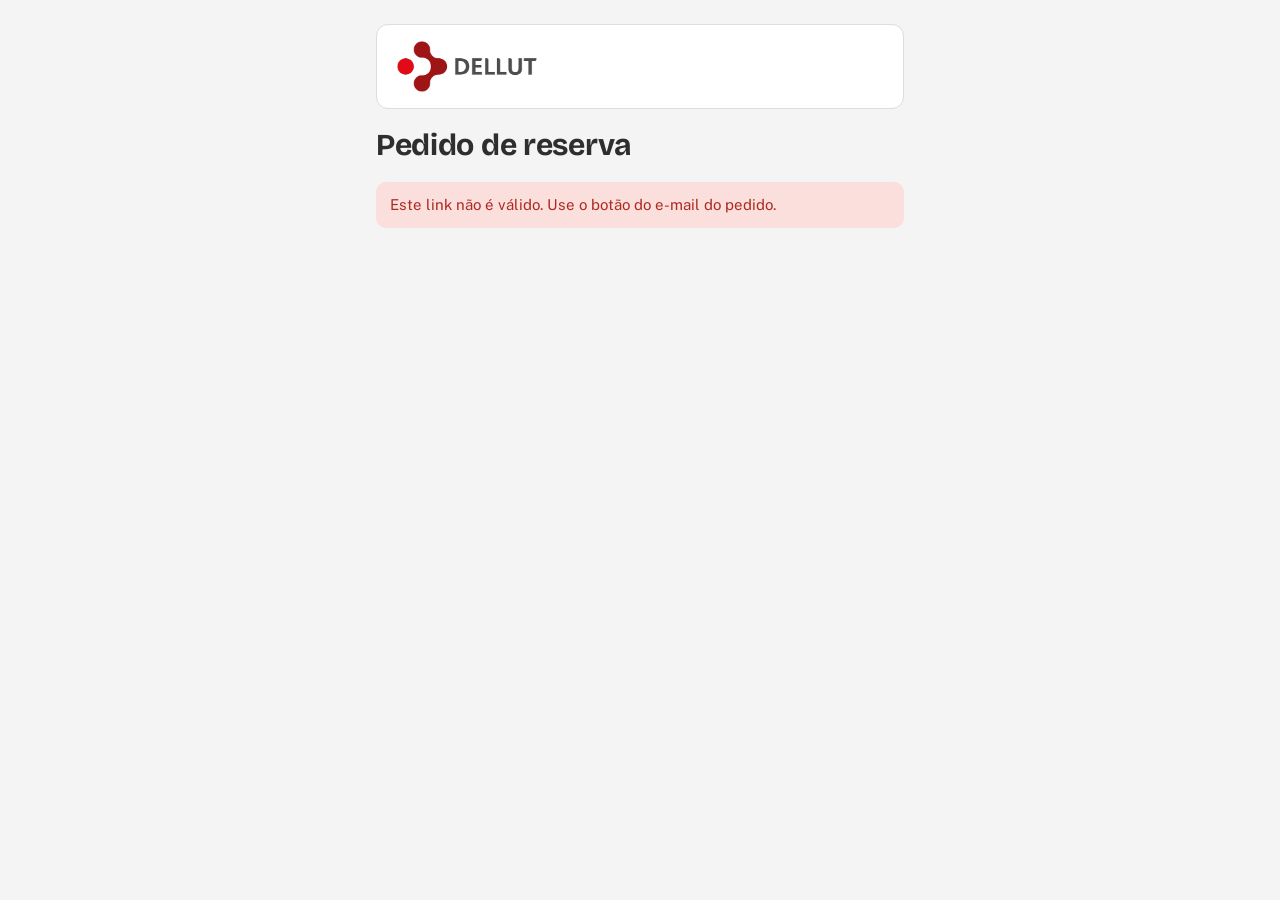
==== aprovar.html @ 620d36f0 "Update" ====
<!DOCTYPE html>
<html lang="pt-BR">
<head>
<meta charset="utf-8">
<meta name="viewport" content="width=device-width, initial-scale=1">
<meta name="robots" content="noindex">
<title>Aprovação de reserva · Dellut</title>
<link rel="icon" type="image/png" href="assets/logo.png">
<link rel="preconnect" href="https://fonts.googleapis.com">
<link rel="stylesheet" href="https://fonts.googleapis.com/css2?family=Bricolage+Grotesque:opsz,wght@12..96,600;12..96,700&family=Public+Sans:wght@400;500;600&display=swap">
<link rel="stylesheet" href="assets/styles.css">
</head>
<body>
<div class="wrap narrow">
  <header class="brand compact"><img src="assets/logo.png" alt="Dellut" width="140" height="51"></header>
  <h1 id="titulo">Pedido de reserva</h1>
  <div id="conteudo"><p class="free">Carregando o pedido…</p></div>
</div>
<script src="config.js"></script>
<script src="assets/comum.js"></script>
<script src="assets/aprovar.js"></script>
</body>
</html>
---- assets/styles.css ----
/* Reserva de Veículo · Frota Dellut
   Layout: coluna única estreita; cabeçalho com logo, cartões dos carros, formulário, agenda da semana. */
:root {
  --bg: #F4F4F4; --surface: #FFFFFF; --fg: #2E2E2E; --muted: #666666; --line: #DEDCDC;
  --accent: #9F1516; --accent-fg: #FFFFFF; --accent-soft: #F8E8E8;
  --brand-red: #E20A16; --brand-gray: #4D4D4D;
  --ok: #1D7448; --ok-bg: #E1F2E8; --warn: #8F5E00; --warn-bg: #FAEFD6; --bad: #AE2A21; --bad-bg: #FADFDC;
  --band: #1F4E9C;
  --f-display: "Bricolage Grotesque", "Segoe UI", system-ui, sans-serif;
  --f-body: "Public Sans", "Segoe UI", system-ui, sans-serif;
  --f-mono: "JetBrains Mono", ui-monospace, Menlo, Consolas, monospace;
}
@media (prefers-color-scheme: dark) {
  :root {
    --bg: #141414; --surface: #1E1E1E; --fg: #EDEDED; --muted: #A3A3A3; --line: #333333;
    --accent: #F0767A; --accent-fg: #1A0405; --accent-soft: #3A1E1F;
    --ok: #6CCB97; --ok-bg: #16322A; --warn: #E4B55C; --warn-bg: #382B12; --bad: #EE8A82; --bad-bg: #3B1C1A;
    --band: #2D63B8; color-scheme: dark;
  }
}
* { box-sizing: border-box; }
body { margin: 0; background: var(--bg); color: var(--fg); font-family: var(--f-body); font-size: 15px; line-height: 1.45; }
.wrap { max-width: 760px; margin: 0 auto; padding: 24px 16px 64px; display: flex; flex-direction: column; gap: 20px; }
.wrap.narrow { max-width: 560px; }
h1 { font-family: var(--f-display); font-weight: 700; font-size: 1.9rem; line-height: 1.1; margin: 0; letter-spacing: -.01em; text-wrap: balance; }
h2 { font-family: var(--f-display); font-weight: 600; font-size: 1.15rem; margin: 0; }
.sub { color: var(--muted); margin: 6px 0 0; }

.brand { background: #FFFFFF; border: 1px solid var(--line); border-radius: 12px; padding: 16px 20px; display: flex; flex-wrap: wrap; align-items: center; gap: 12px 24px; }
.brand img { width: 168px; height: auto; display: block; }
.brand h1 { color: var(--brand-gray); }
.brand .sub { color: #666666; margin-top: 4px; }
.brand > div { flex: 1 1 260px; min-width: 0; border-left: 3px solid var(--brand-red); padding-left: 16px; }
.brand.compact img { width: 140px; }
@media (max-width: 540px) { .brand > div { border-left: 0; padding-left: 0; } }

.panel { background: var(--surface); border: 1px solid var(--line); border-radius: 12px; padding: 18px; display: flex; flex-direction: column; gap: 14px; }
.cars { display: grid; grid-template-columns: repeat(2, minmax(0, 1fr)); gap: 12px; }
.car { background: var(--surface); border: 1px solid var(--line); border-radius: 12px; padding: 14px; display: flex; flex-direction: column; gap: 8px; align-items: flex-start; }
.car .nm { font-family: var(--f-display); font-weight: 700; font-size: 1.15rem; }
.car .rz { font-size: .85rem; color: var(--warn); font-weight: 600; }

.plate { display: inline-flex; flex-direction: column; border: 1.5px solid #111; border-radius: 4px; overflow: hidden; background: #fff; color: #111; font-family: var(--f-mono); line-height: 1; }
.plate::before { content: "BRASIL"; background: var(--band); color: #fff; font: 600 .5rem var(--f-body); letter-spacing: .15em; text-align: center; padding: 2px 6px; }
.plate span { padding: 4px 10px; font-size: .95rem; letter-spacing: .08em; }
.plate.sm span { padding: 2px 6px; font-size: .75rem; }

form { display: grid; grid-template-columns: repeat(2, minmax(0, 1fr)); gap: 12px; }
.full { grid-column: 1 / -1; }
@media (max-width: 540px) { form, .cars { grid-template-columns: minmax(0, 1fr); } }
label { display: flex; flex-direction: column; gap: 5px; font-size: .78rem; font-weight: 600; text-transform: uppercase; letter-spacing: .05em; color: var(--muted); }
input, select, textarea { font: inherit; font-size: 15px; text-transform: none; letter-spacing: 0; color: var(--fg); background: var(--bg); border: 1px solid var(--line); border-radius: 8px; padding: 9px 10px; min-height: 42px; width: 100%; }
textarea { min-height: 70px; resize: vertical; }
.pair { display: grid; grid-template-columns: minmax(0, 1.3fr) minmax(0, 1fr); gap: 8px; }
input:focus-visible, select:focus-visible, textarea:focus-visible, button:focus-visible { outline: 2px solid var(--accent); outline-offset: 2px; }

.btn { font: inherit; font-weight: 600; border-radius: 8px; border: 1px solid var(--line); background: var(--surface); color: var(--fg); padding: 9px 14px; cursor: pointer; min-height: 40px; }
.btn.primary { background: var(--accent); color: var(--accent-fg); border-color: var(--accent); min-height: 46px; padding: 10px 20px; }
.btn.ok { background: var(--ok); border-color: var(--ok); color: #fff; min-height: 46px; padding: 11px 20px; }
.btn.bad { background: var(--bad); border-color: var(--bad); color: #fff; min-height: 46px; padding: 11px 20px; }
.btn.small { min-height: 34px; padding: 5px 12px; }
.btn:disabled { opacity: .55; cursor: default; }
.row { display: flex; gap: 10px; flex-wrap: wrap; }

.notice { border-radius: 10px; padding: 12px 14px; background: var(--accent-soft); }
.notice.warn { background: var(--warn-bg); color: var(--warn); font-weight: 600; }
.notice.bad { background: var(--bad-bg); color: var(--bad); }
.notice.good { background: var(--ok-bg); color: var(--ok); font-weight: 600; }

.weeknav { display: flex; align-items: center; justify-content: space-between; gap: 8px; }
.weeknav .lbl { font-family: var(--f-display); font-weight: 600; text-align: center; }
.legend { display: flex; gap: 14px; flex-wrap: wrap; font-size: .82rem; color: var(--muted); }
.day { display: grid; grid-template-columns: 58px minmax(0, 1fr); gap: 12px; padding: 12px 0; border-top: 1px solid var(--line); }
.day:first-child { border-top: 0; }
.dl { display: flex; flex-direction: column; line-height: 1.1; }
.dl .wd { font-size: .72rem; text-transform: uppercase; letter-spacing: .06em; color: var(--muted); font-weight: 600; }
.dl .dn { font-family: var(--f-display); font-weight: 700; font-size: 1.5rem; }
.day.today .dn { color: var(--accent); }
.day.past { opacity: .55; }
.list { display: flex; flex-direction: column; gap: 8px; min-width: 0; }
.free { color: var(--muted); font-size: .9rem; padding-top: 5px; }
.res { border: 1px solid var(--line); border-left: 4px solid var(--warn); border-radius: 10px; padding: 10px 12px; display: flex; flex-direction: column; gap: 4px; }
.res.Aprovada { border-left-color: var(--ok); }
.rt { display: flex; flex-wrap: wrap; gap: 8px; align-items: center; justify-content: space-between; }
.rt .left { display: flex; gap: 8px; align-items: center; }
.time { font-family: var(--f-mono); font-variant-numeric: tabular-nums; font-size: .92rem; }
.pill { font-size: .72rem; font-weight: 600; padding: 3px 9px; border-radius: 999px; text-transform: uppercase; letter-spacing: .04em; }
.pill.Pendente { background: var(--warn-bg); color: var(--warn); }
.pill.Aprovada { background: var(--ok-bg); color: var(--ok); }
.meta { color: var(--muted); font-size: .88rem; }
.meta b { color: var(--fg); }

#conteudo { display: flex; flex-direction: column; gap: 16px; }
dl.dados { display: grid; grid-template-columns: auto minmax(0, 1fr); gap: 6px 14px; margin: 0; }
dl.dados dt { color: var(--muted); }
dl.dados dd { margin: 0; font-weight: 600; overflow-wrap: anywhere; }
[hidden] { display: none !important; }
@media (prefers-reduced-motion: reduce) { * { transition: none !important; animation: none !important; } }
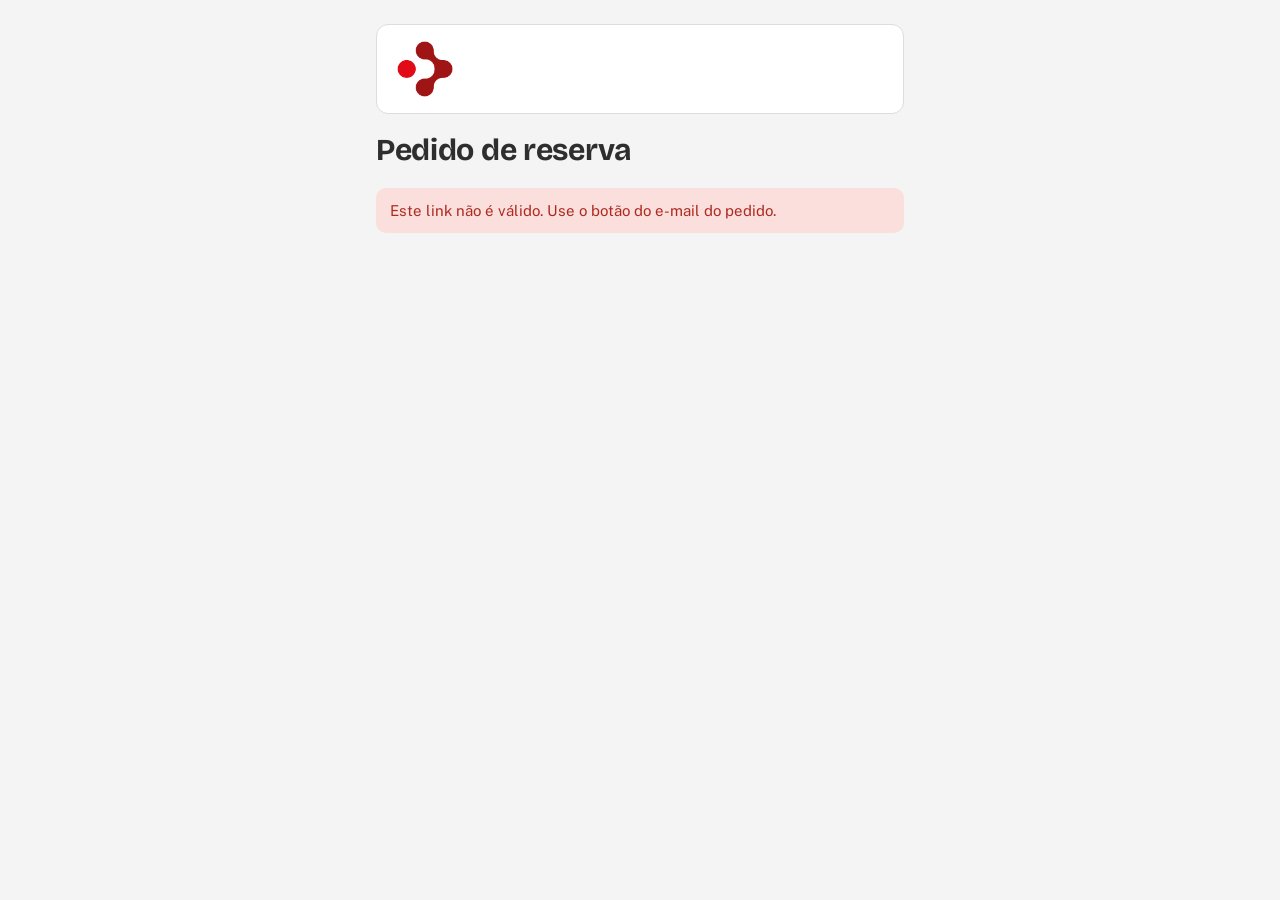
==== commit 637c5656: "Update" ====
--- a/aprovar.html
+++ b/aprovar.html
@@ -12,7 +12,7 @@
 </head>
 <body>
 <div class="wrap narrow">
-  <header class="brand compact"><img src="assets/logo.png" alt="Dellut" width="140" height="51"></header>
+  <header class="brand compact"><img src="assets/logo.png" alt="Dellut" width="56" height="56"></header>
   <h1 id="titulo">Pedido de reserva</h1>
   <div id="conteudo"><p class="free">Carregando o pedido…</p></div>
 </div>
--- a/assets/styles.css
+++ b/assets/styles.css
@@ -27,11 +27,11 @@
 .sub { color: var(--muted); margin: 6px 0 0; }
 
 .brand { background: #FFFFFF; border: 1px solid var(--line); border-radius: 12px; padding: 16px 20px; display: flex; flex-wrap: wrap; align-items: center; gap: 12px 24px; }
-.brand img { width: 168px; height: auto; display: block; }
+.brand img { width: 72px; height: auto; display: block; }
 .brand h1 { color: var(--brand-gray); }
 .brand .sub { color: #666666; margin-top: 4px; }
 .brand > div { flex: 1 1 260px; min-width: 0; border-left: 3px solid var(--brand-red); padding-left: 16px; }
-.brand.compact img { width: 140px; }
+.brand.compact img { width: 56px; }
 @media (max-width: 540px) { .brand > div { border-left: 0; padding-left: 0; } }
 
 .panel { background: var(--surface); border: 1px solid var(--line); border-radius: 12px; padding: 18px; display: flex; flex-direction: column; gap: 14px; }
